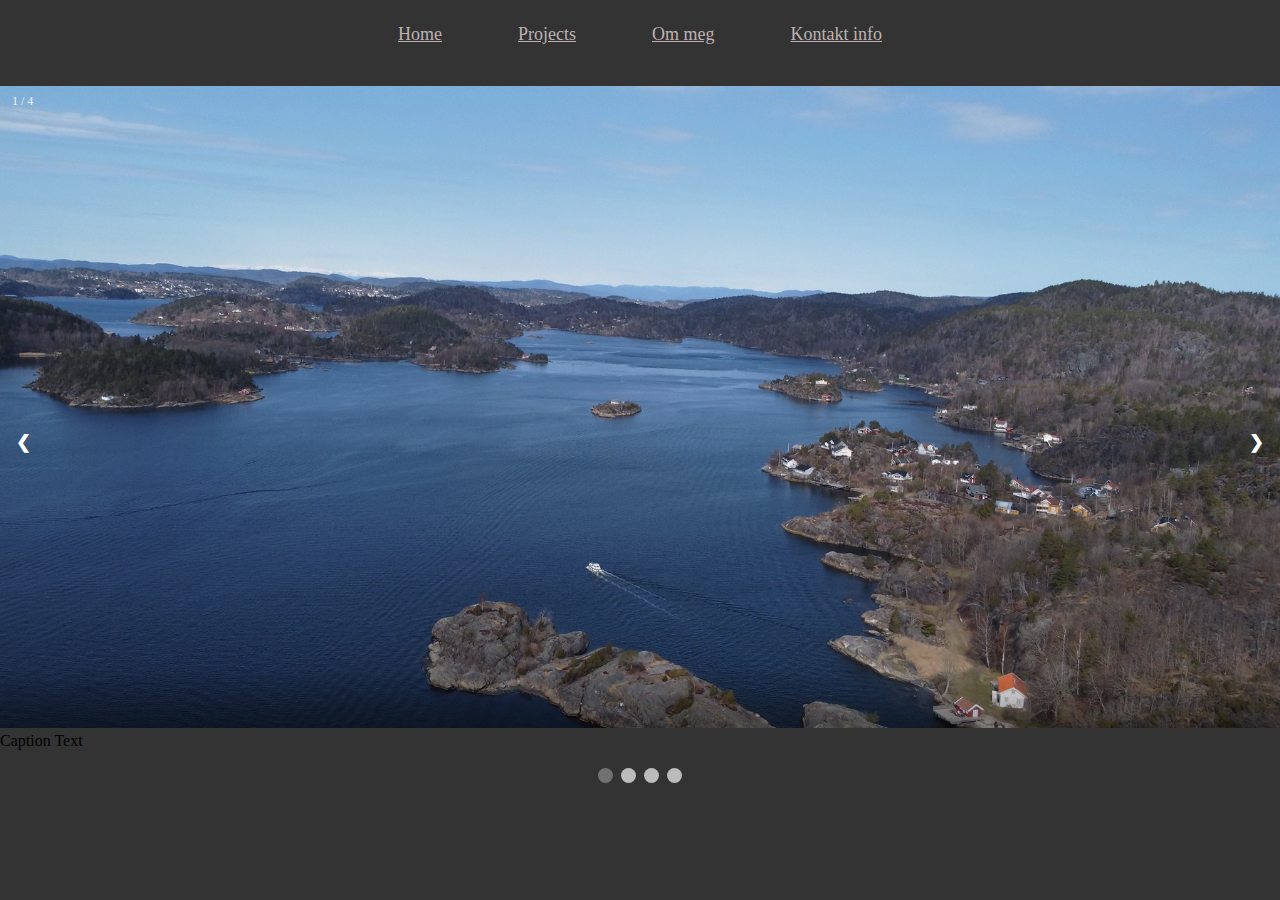
==== index.html @ ab84ffd2 "lcklc" ====
<!DOCTYPE html>
<html lang="en">
<head>
    <meta charset="UTF-8">
    <meta http-equiv="X-UA-Compatible" content="IE=edge">
    <meta name="viewport" content="width=device-width, initial-scale=1.0">
    <title>WEBSITE ONE</title>
    <link rel="stylesheet" href="/CSS/homepage.css">
</head>
<body>
    <div class="topnav">
                <a href="#Home">Home</a>
                <a href="/projects.html">Projects</a>
                <a href="om-meg.html">Om meg</a>
                <a href="Kontakt info">Kontakt info</a>
            </div>
  </div>
  <br>
    <!-- Slideshow container -->
    <div class="slideshow-container">

        <!-- Full-width images with number and caption text -->
        <div class="mySlides fade">
            <div class="numbertext">1 / 4</div>
            <img src="/bilder/sidevikascreen.png" style="width:100%">
            <div class="text">Caption Text</div>
        </div>
    
        <div class="mySlides fade">
            <div class="numbertext">2 / 4</div>
            <img src="/bilder/sunshadowwoods.jpg" style="width:100%">
            <div class="text">Caption Two</div>
        </div>

        <div class="mySlides fade">
            <div class="numbertext">3 / 4</div>
            <img src="/bilder/sunshadowwoods.jpg" style="width:100%">
            <div class="text">Caption Two</div>
        </div>
    
        <div class="mySlides fade">
            <div class="numbertext">4 / 3</div>
            <img src="/bilder/IMG_3380.jpg" style="width:100%">
            <a class="linkThis" href="/Projects/Valerias-story.html">Play Now</a>
        </div>
    
        <!-- Next and previous buttons -->
        <a class="prev" onclick="plusSlides(-1)">&#10094;</a>
        <a class="next" onclick="plusSlides(1)">&#10095;</a>
  <br>
  
  <!-- The dots/circles -->
  <div style="text-align:center">
    <span class="dot" onclick="currentSlide(1)"></span>
    <span class="dot" onclick="currentSlide(2)"></span>
    <span class="dot" onclick="currentSlide(3)"></span>
    <span class="dot" onclick="currentSlide(4)"></span>
  </div>
    <footer></footer>
    <script src="/JAVASCRIPT/pages/homePage.js"></script>
</body>
</html>
---- CSS/homepage.css ----
body {
  margin: 0;
    background-color: #333;
    justify-content: center;
}

.topnav {
    display: flex;
    justify-content: center;
    background-color: #333;
    overflow: hidden;
}

.topnav a {
    line-height: 10px;
    color: #beb2b2;
    text-align: center;
    padding: 19px 38px;
    font-size: large;
    height: 30px;
    line-height: 30px;

}

.topnav a:hover {
    background-color: aquamarine;
    color: black;
    
}

.topnav a.active {
    background-color: #04AA6D;
    color: white;  
}

.slideshow-container {
  max-width: auto;
  height: 20%vh;
  width: 80%vh;
  position: relative;
  margin: auto;
}
.mySlides {
  display: none;
}
.prev, .next {
  cursor: pointer;
  position: absolute;
  top: 50%;
  width: auto;
  margin-top: -22px;
  padding: 16px;
  color: white;
  font-weight: bold;
  font-size: 18px;
  transition: 0.6s ease;
  border-radius: 0 3px 3px 0;
  user-select: none;
}
.next {
  right: 0;
  border-radius: 3px 0 0 3px;
}
.prev:hover, .next:hover {
  background-color: rgba(0,0,0,0.8);
}
.text .linkThis {
  color: #f2f2f2;
  font-size: 15px;
  padding: 8px 12px;
  position: absolute;
  bottom: 8px;
  width: 100%;
  text-align: center;
}
.numbertext {
  color: #f2f2f2;
  font-size: 12px;
  padding: 8px 12px;
  position: absolute;
  top: 0;
}
.dot {
  cursor: pointer;
  height: 15px;
  width: 15px;
  margin: 0 2px;
  background-color: #bbb;
  border-radius: 50%;
  display: inline-block;
  transition: background-color 0.6s ease;
}

.active, .dot:hover {
  background-color: #717171;
}
.fade {
  -webkit-animation-name: fade;
  -webkit-animation-duration: 1.5s;
  animation-name: fade;
  animation-duration: 1.5s;
}

@-webkit-keyframes fade {
  from {opacity: .4}
  to {opacity: 1}
}

@keyframes fade {
  from {opacity: .4}
  to {opacity: 1}
}
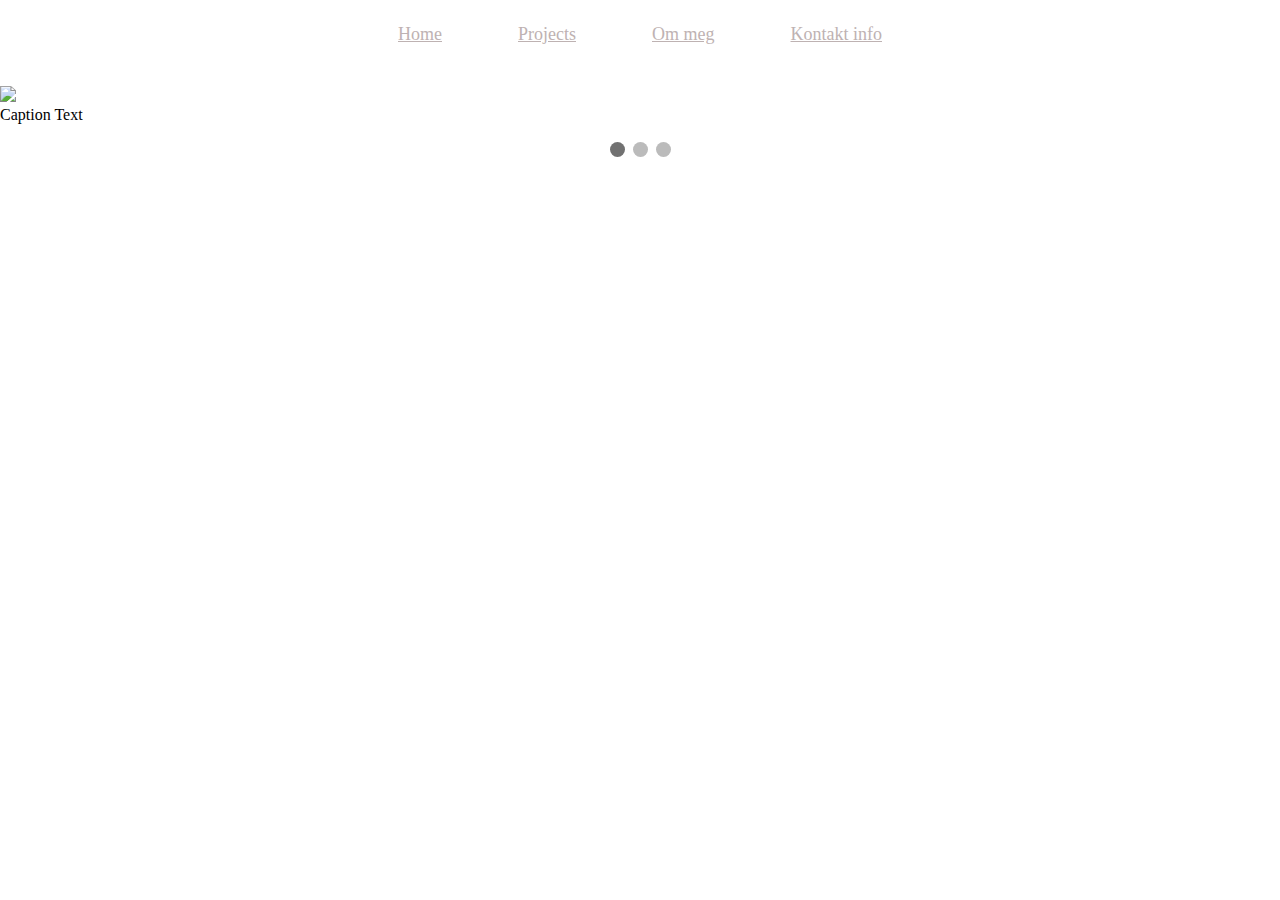
==== commit 87b86653: "comit" ====
--- a/index.html
+++ b/index.html
@@ -8,21 +8,22 @@
     <link rel="stylesheet" href="/CSS/homepage.css">
 </head>
 <body>
-    <div class="topnav">
-                <a href="#Home">Home</a>
-                <a href="/projects.html">Projects</a>
-                <a href="om-meg.html">Om meg</a>
-                <a href="Kontakt info">Kontakt info</a>
-            </div>
-  </div>
-  <br>
+   
     <!-- Slideshow container -->
     <div class="slideshow-container">
+        <div class="topnav" id="navbar">
+            <a href="#Home">Home</a>
+            <a href="/projects.html">Projects</a>
+            <a href="om-meg.html">Om meg</a>
+            <a href="Kontakt info">Kontakt info</a>
+        </div>
+     <br>
+   
 
         <!-- Full-width images with number and caption text -->
         <div class="mySlides fade">
-            <div class="numbertext">1 / 4</div>
-            <img src="/bilder/sidevikascreen.png" style="width:100%">
+            <div class="numbertext"></div>
+            <img src="/bilder/wallpaper1.jfif" style="width:100%">
             <div class="text">Caption Text</div>
         </div>
     
@@ -38,24 +39,20 @@
             <div class="text">Caption Two</div>
         </div>
     
-        <div class="mySlides fade">
-            <div class="numbertext">4 / 3</div>
-            <img src="/bilder/IMG_3380.jpg" style="width:100%">
-            <a class="linkThis" href="/Projects/Valerias-story.html">Play Now</a>
-        </div>
-    
-        <!-- Next and previous buttons -->
         <a class="prev" onclick="plusSlides(-1)">&#10094;</a>
         <a class="next" onclick="plusSlides(1)">&#10095;</a>
+      </div>
+      <br>
+      
+      <!-- The dots/circles -->
+      <div style="text-align:center">
+        <span class="dot" onclick="currentSlide(1)"></span>
+        <span class="dot" onclick="currentSlide(2)"></span>
+        <span class="dot" onclick="currentSlide(3)"></span>
+      </div>
+    
   <br>
   
-  <!-- The dots/circles -->
-  <div style="text-align:center">
-    <span class="dot" onclick="currentSlide(1)"></span>
-    <span class="dot" onclick="currentSlide(2)"></span>
-    <span class="dot" onclick="currentSlide(3)"></span>
-    <span class="dot" onclick="currentSlide(4)"></span>
-  </div>
     <footer></footer>
     <script src="/JAVASCRIPT/pages/homePage.js"></script>
 </body>
--- a/CSS/homepage.css
+++ b/CSS/homepage.css
@@ -1,13 +1,11 @@
 body {
   margin: 0;
-    background-color: #333;
-    justify-content: center;
 }
 
 .topnav {
     display: flex;
     justify-content: center;
-    background-color: #333;
+    background-color: rgba(51, 51, 51, 0);
     overflow: hidden;
 }
 
@@ -23,17 +21,19 @@
 }
 
 .topnav a:hover {
-    background-color: aquamarine;
-    color: black;
+    background-color: rgb(202, 207, 205);
+    color:blue;
+    font-family: fantasy;
     
 }
 
 .topnav a.active {
-    background-color: #04AA6D;
-    color: white;  
+    background-color: #d0ddd8;
+    color:rgb(218, 93, 93);
+    font-family: fantasy;
 }
 
-.slideshow-container {
+ .slideshow-container {
   max-width: auto;
   height: 20%vh;
   width: 80%vh;
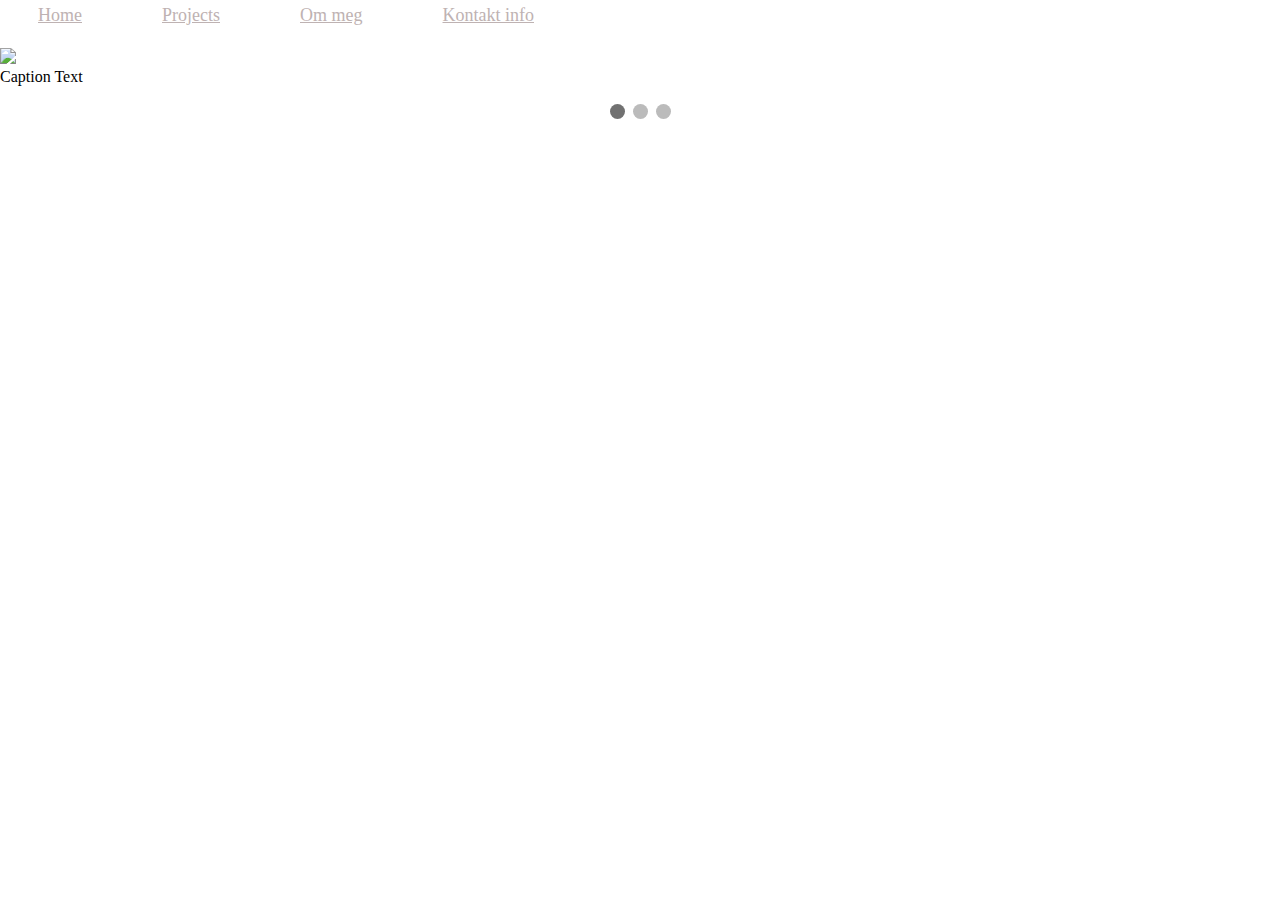
==== commit c94e4cc5: "comit" ====
--- a/index.html
+++ b/index.html
@@ -13,9 +13,9 @@
     <div class="slideshow-container">
         <div class="topnav" id="navbar">
             <a href="#Home">Home</a>
-            <a href="/projects.html">Projects</a>
-            <a href="om-meg.html">Om meg</a>
-            <a href="Kontakt info">Kontakt info</a>
+            <a href="/JAVASCRIPT/pages/projects.html">Projects</a>
+            <a href="/JAVASCRIPT/pages/om-meg.html">Om meg</a>
+            <a href="/JAVASCRIPT/pages/Kontakt info">Kontakt info</a>
         </div>
      <br>
    
@@ -49,7 +49,8 @@
         <span class="dot" onclick="currentSlide(1)"></span>
         <span class="dot" onclick="currentSlide(2)"></span>
         <span class="dot" onclick="currentSlide(3)"></span>
-      </div>
+      </div> 
+  </div>
     
   <br>
   
--- a/CSS/homepage.css
+++ b/CSS/homepage.css
@@ -3,10 +3,17 @@
 }
 
 .topnav {
-    display: flex;
-    justify-content: center;
-    background-color: rgba(51, 51, 51, 0);
-    overflow: hidden;
+    --display: flex;
+    --justify-content: center;
+    --background-color: rgba(51, 51, 51, 0);
+    --overflow: hidden;
+}
+
+.topnav.dark {
+  display: flex;
+  justify-content: center;
+  background-color: rgba(197, 155, 155, 0);
+  overflow: hidden;
 }
 
 .topnav a {
